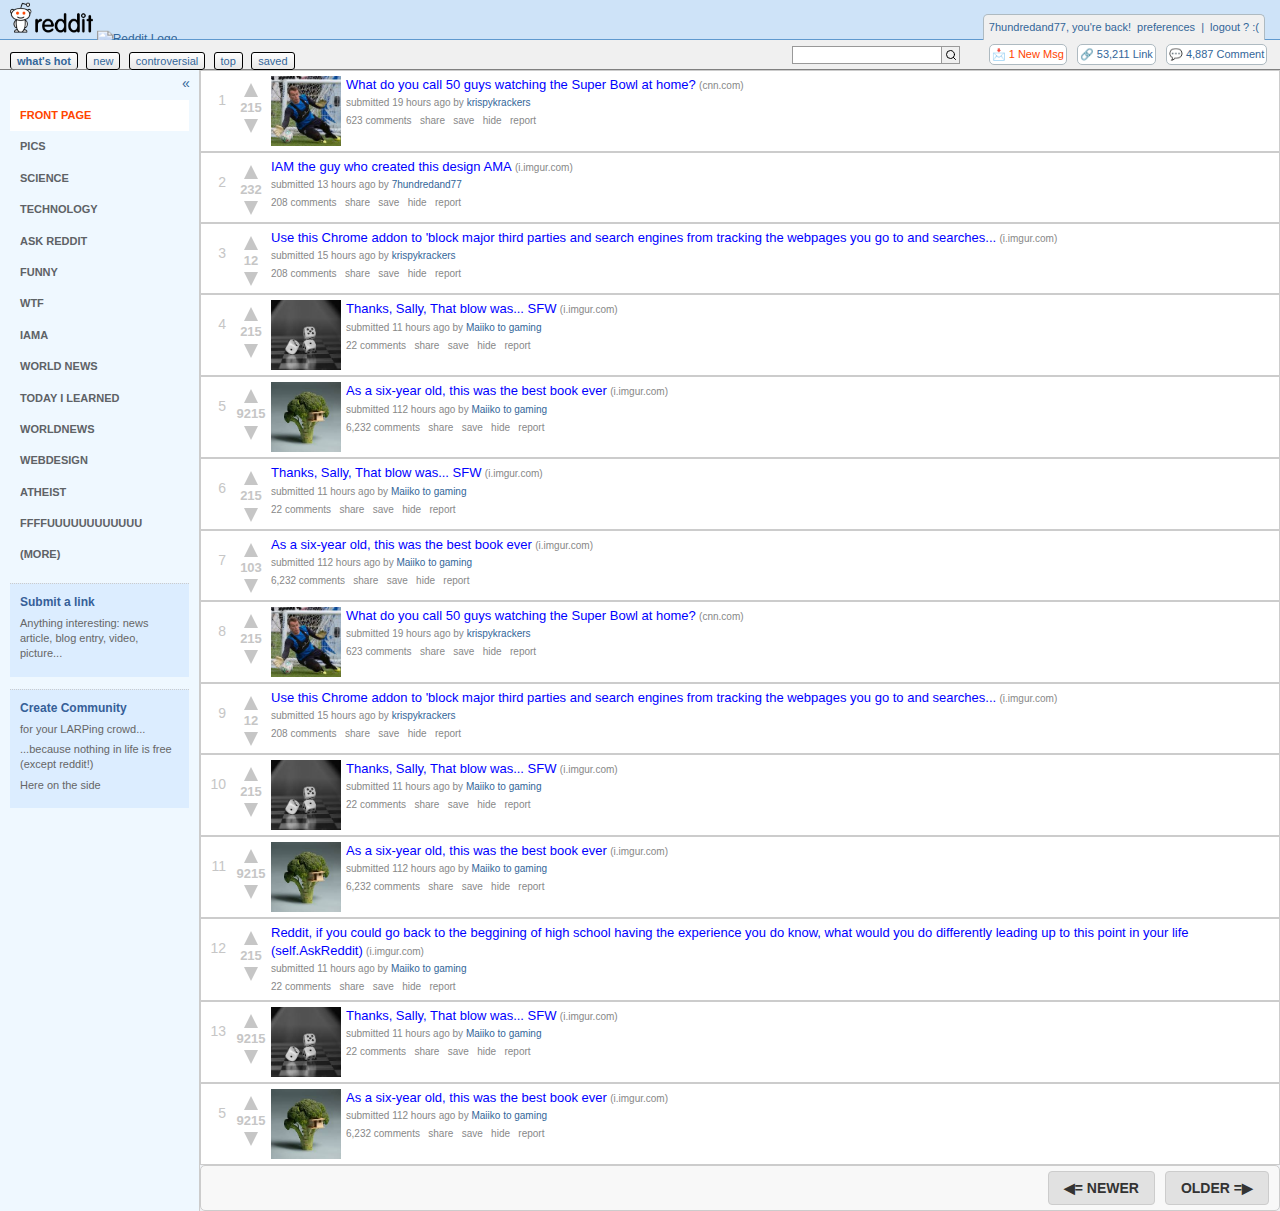
==== website_replication/index.html @ f896dc2d "Update index.html" ====
<!DOCTYPE html>
<html lang="en">

<head>
    <meta charset="UTF-8">
    <meta name="viewport" content="width=device-width, initial-scale=1.0">
    <meta http-equiv="X-UA-Compatible" content="ie=edge">
    <title>reddit: the front page of the internet</title>
    <link rel="stylesheet" href="styles.css">
</head>

<body>
    <!-- Header section with user information -->
    <header class="header">
        <div class="user-header">
            7hundredand77, you're back!
            <a href="#">preferences</a> |
            <a href="#">logout</a>? :(
        </div>
        <!-- Reddit logo -->
        <div class="logo">
            <a href="#"><img src="assets/Reddit-Logo-2005.png" alt="Reddit Logo"></a>
            <a href="#"><img src="assets/mini-reddits.jpg" alt="Reddit Logo"></a>
        </div>
    </header>

    <!-- Main navigation bar -->
    <nav class="main-nav">
        <div class="nav-links">
            <a href="#" class="selected">what's hot</a>
            <a href="#">new</a>
            <a href="#">controversial</a>
            <a href="#">top</a>
            <a href="#">saved</a>
        </div>
        <div class="search-box">
            <input type="text">
            <button type="submit"></button>
        </div>
        <div class="user-tools">
            <a href="#" class="mail">📩 1 New Msg</a>
            <a href="#" class="karma">🔗 53,211 Link</a>
            <a href="#" class="comment-karma">💬 4,887 Comment</a>
        </div>
    </nav>

    <!-- Main content container -->
    <div class="container">
        <!-- Hidden checkbox for sidebar toggle -->
        <input type="checkbox" id="sidebar-toggle" class="sidebar-toggle-checkbox">

        <!-- Sidebar with subreddit links -->
        <aside class="sidebar">
            <!-- Label for sidebar toggle checkbox -->
            <label for="sidebar-toggle" class="sidebar-toggle-label" title="Toggle Sidebar"></label>

            <!-- Sidebar navigation links -->
            <div class="sidebar-menu">
                <a href="#" class="active">FRONT PAGE</a>
                <a href="#">PICS</a>
                <a href="#">SCIENCE</a>
                <a href="#">TECHNOLOGY</a>
                <a href="#">ASK REDDIT</a>
                <a href="#">FUNNY</a>
                <a href="#">WTF</a>
                <a href="#">IAMA</a>
                <a href="#">WORLD NEWS</a>
                <a href="#">TODAY I LEARNED</a>
                <a href="#">WORLDNEWS</a>
                <a href="#">WEBDESIGN</a>
                <a href="#">ATHEIST</a>
                <a href="#">FFFFUUUUUUUUUUUU</a>
                <a href="#" class="more-button">(MORE)</a>
            </div>

            <!-- Sidebar additional sections -->
            <div class="sidebar-section">
                <h2>Submit a link</h2>
                <p>Anything interesting: news article, blog entry, video, picture...</p>
            </div>

            <div class="sidebar-section">
                <h2>Create Community</h2>
                <p>for your LARPing crowd...</p>
                <p>...because nothing in life is free (except reddit!)</p>
                <p>Here on the side</p>
            </div>
        </aside>

        <!-- Main content area with posts -->
        <main class="content">
            <!-- Post #1 -->
            <article class="post">
                <div class="rank">1</div>
                <div class="vote-arrows">
                    <label class="arrow up" title="upvote"></label>
                    <div class="score">215</div>
                    <label class="arrow down" title="downvote"></label>
                </div>
                <div class="thumbnail">
                    <img src="assets/post1.jpeg" alt="Post thumbnail">
                </div>
                <div class="post-content">
                    <a href="#post1-comments" class="post-title">What do you call 50 guys watching the Super Bowl at
                        home?</a>
                    <span class="domain">(cnn.com)</span>
                    <div class="post-meta">
                        submitted 19 hours ago by <a href="#">krispykrackers</a>
                    </div>
                    <div class="post-actions">
                        <a href="#post1-comments">623 comments</a>
                        <a href="#">share</a>
                        <a href="#">save</a>
                        <a href="#">hide</a>
                        <a href="#">report</a>
                    </div>
                </div>
            </article>

            <!-- Post #2 -->
            <article class="post">
                <div class="rank">2</div>
                <div class="vote-arrows">
                    <label class="arrow up" title="upvote"></label>
                    <div class="score">232</div>
                    <label class="arrow down" title="downvote"></label>
                </div>
                <div class="post-content">
                    <a href="#post2-comments" class="post-title">IAM the guy who created this design AMA</a>
                    <span class="domain">(i.imgur.com)</span>
                    <div class="post-meta">
                        submitted 13 hours ago by <a href="#">7hundredand77</a>
                    </div>
                    <div class="post-actions">
                        <a href="#post2-comments">208 comments</a>
                        <a href="#">share</a>
                        <a href="#">save</a>
                        <a href="#">hide</a>
                        <a href="#">report</a>
                    </div>
                </div>
            </article>

            <!-- Post #3 -->
            <article class="post">
                <div class="rank">3</div>
                <div class="vote-arrows">
                    <label class="arrow up" title="upvote"></label>
                    <div class="score">12</div>
                    <label class="arrow down" title="downvote"></label>
                </div>
                <div class="post-content">
                    <a href="#post3-comments" class="post-title">Use this Chrome addon to 'block major third parties and
                        search engines from tracking the webpages you go to and searches...</a>
                    <span class="domain">(i.imgur.com)</span>
                    <div class="post-meta">
                        submitted 15 hours ago by <a href="#">krispykrackers</a>
                    </div>
                    <div class="post-actions">
                        <a href="#post3-comments">208 comments</a>
                        <a href="#">share</a>
                        <a href="#">save</a>
                        <a href="#">hide</a>
                        <a href="#">report</a>
                    </div>
                </div>
            </article>
            <article class="post">
                <div class="rank">4</div>
                <div class="vote-arrows">
                    <label class="arrow up" title="upvote"></label>
                    <div class="score">215</div>
                    <label class="arrow down" title="downvote"></label>
                </div>
                <div class="thumbnail">
                    <img src="assets/post2.jpeg" alt="Post thumbnail">
                </div>
                <div class="post-content">
                    <a href="#post3-comments" class="post-title">Thanks, Sally, That blow was... SFW</a>
                    <span class="domain">(i.imgur.com)</span>
                    <div class="post-meta">
                        submitted 11 hours ago by <a href="#">Maiiko to gaming</a>
                    </div>
                    <div class="post-actions">
                        <a href="#post3-comments">22 comments</a>
                        <a href="#">share</a>
                        <a href="#">save</a>
                        <a href="#">hide</a>
                        <a href="#">report</a>
                    </div>
                </div>
            </article>
            <article class="post">
                <div class="rank">5</div>
                <div class="vote-arrows">
                    <label class="arrow up" title="upvote"></label>
                    <div class="score">9215</div>
                    <label class="arrow down" title="downvote"></label>
                </div>
                <div class="thumbnail">
                    <img src="assets/post3.jpeg" alt="Post thumbnail">
                </div>
                <div class="post-content">
                    <a href="#post3-comments" class="post-title">As a six-year old, this was the best book ever</a>
                    <span class="domain">(i.imgur.com)</span>
                    <div class="post-meta">
                        submitted 112 hours ago by <a href="#">Maiiko to gaming</a>
                    </div>
                    <div class="post-actions">
                        <a href="#post3-comments">6,232 comments</a>
                        <a href="#">share</a>
                        <a href="#">save</a>
                        <a href="#">hide</a>
                        <a href="#">report</a>
                    </div>
                </div>
            </article>
            <article class="post">
                <div class="rank">6</div>
                <div class="vote-arrows">
                    <label class="arrow up" title="upvote"></label>
                    <div class="score">215</div>
                    <label class="arrow down" title="downvote"></label>
                </div>
                <div class="post-content">
                    <a href="#post3-comments" class="post-title">Thanks, Sally, That blow was... SFW</a>
                    <span class="domain">(i.imgur.com)</span>
                    <div class="post-meta">
                        submitted 11 hours ago by <a href="#">Maiiko to gaming</a>
                    </div>
                    <div class="post-actions">
                        <a href="#post3-comments">22 comments</a>
                        <a href="#">share</a>
                        <a href="#">save</a>
                        <a href="#">hide</a>
                        <a href="#">report</a>
                    </div>
                </div>
            </article>
            <article class="post">
                <div class="rank">7</div>
                <div class="vote-arrows">
                    <label class="arrow up" title="upvote"></label>
                    <div class="score">103</div>
                    <label class="arrow down" title="downvote"></label>
                </div>
                <div class="post-content">
                    <a href="#post3-comments" class="post-title">As a six-year old, this was the best book ever</a>
                    <span class="domain">(i.imgur.com)</span>
                    <div class="post-meta">
                        submitted 112 hours ago by <a href="#">Maiiko to gaming</a>
                    </div>
                    <div class="post-actions">
                        <a href="#post3-comments">6,232 comments</a>
                        <a href="#">share</a>
                        <a href="#">save</a>
                        <a href="#">hide</a>
                        <a href="#">report</a>
                    </div>
                </div>
            </article>
            <article class="post">
                <div class="rank">8</div>
                <div class="vote-arrows">
                    <label class="arrow up" title="upvote"></label>
                    <div class="score">215</div>
                    <label class="arrow down" title="downvote"></label>
                </div>
                <div class="thumbnail">
                    <img src="assets/post1.jpeg" alt="Post thumbnail">
                </div>
                <div class="post-content">
                    <a href="#post1-comments" class="post-title">What do you call 50 guys watching the Super Bowl at
                        home?</a>
                    <span class="domain">(cnn.com)</span>
                    <div class="post-meta">
                        submitted 19 hours ago by <a href="#">krispykrackers</a>
                    </div>
                    <div class="post-actions">
                        <a href="#post1-comments">623 comments</a>
                        <a href="#">share</a>
                        <a href="#">save</a>
                        <a href="#">hide</a>
                        <a href="#">report</a>
                    </div>
                </div>
            </article>
            <article class="post">
                <div class="rank">9</div>
                <div class="vote-arrows">
                    <label class="arrow up" title="upvote"></label>
                    <div class="score">12</div>
                    <label class="arrow down" title="downvote"></label>
                </div>
                <div class="post-content">
                    <a href="#post3-comments" class="post-title">Use this Chrome addon to 'block major third parties and
                        search engines from tracking the webpages you go to and searches...</a>
                    <span class="domain">(i.imgur.com)</span>
                    <div class="post-meta">
                        submitted 15 hours ago by <a href="#">krispykrackers</a>
                    </div>
                    <div class="post-actions">
                        <a href="#post3-comments">208 comments</a>
                        <a href="#">share</a>
                        <a href="#">save</a>
                        <a href="#">hide</a>
                        <a href="#">report</a>
                    </div>
                </div>
            </article>
            <article class="post">
                <div class="rank">10</div>
                <div class="vote-arrows">
                    <label class="arrow up" title="upvote"></label>
                    <div class="score">215</div>
                    <label class="arrow down" title="downvote"></label>
                </div>
                <div class="thumbnail">
                    <img src="assets/post2.jpeg" alt="Post thumbnail">
                </div>
                <div class="post-content">
                    <a href="#post3-comments" class="post-title">Thanks, Sally, That blow was... SFW</a>
                    <span class="domain">(i.imgur.com)</span>
                    <div class="post-meta">
                        submitted 11 hours ago by <a href="#">Maiiko to gaming</a>
                    </div>
                    <div class="post-actions">
                        <a href="#post3-comments">22 comments</a>
                        <a href="#">share</a>
                        <a href="#">save</a>
                        <a href="#">hide</a>
                        <a href="#">report</a>
                    </div>
                </div>
            </article>
            <article class="post">
                <div class="rank">11</div>
                <div class="vote-arrows">
                    <label class="arrow up" title="upvote"></label>
                    <div class="score">9215</div>
                    <label class="arrow down" title="downvote"></label>
                </div>
                <div class="thumbnail">
                    <img src="assets/post3.jpeg" alt="Post thumbnail">
                </div>
                <div class="post-content">
                    <a href="#post3-comments" class="post-title">As a six-year old, this was the best book ever</a>
                    <span class="domain">(i.imgur.com)</span>
                    <div class="post-meta">
                        submitted 112 hours ago by <a href="#">Maiiko to gaming</a>
                    </div>
                    <div class="post-actions">
                        <a href="#post3-comments">6,232 comments</a>
                        <a href="#">share</a>
                        <a href="#">save</a>
                        <a href="#">hide</a>
                        <a href="#">report</a>
                    </div>
                </div>
            </article>
            <article class="post">
                <div class="rank">12</div>
                <div class="vote-arrows">
                    <label class="arrow up" title="upvote"></label>
                    <div class="score">215</div>
                    <label class="arrow down" title="downvote"></label>
                </div>
                <div class="post-content">
                    <a href="#post3-comments" class="post-title">Reddit, if you could go back to the beggining of high
                        school having the experience you do know, what would you do differently leading up to this point
                        in your life (self.AskReddit)</a>
                    <span class="domain">(i.imgur.com)</span>
                    <div class="post-meta">
                        submitted 11 hours ago by <a href="#">Maiiko to gaming</a>
                    </div>
                    <div class="post-actions">
                        <a href="#post3-comments">22 comments</a>
                        <a href="#">share</a>
                        <a href="#">save</a>
                        <a href="#">hide</a>
                        <a href="#">report</a>
                    </div>
                </div>
            </article>
            <article class="post">
                <div class="rank">13</div>
                <div class="vote-arrows">
                    <label class="arrow up" title="upvote"></label>
                    <div class="score">9215</div>
                    <label class="arrow down" title="downvote"></label>
                </div>
                <div class="thumbnail">
                    <img src="assets/post2.jpeg" alt="Post thumbnail">
                </div>
                <div class="post-content">
                    <a href="#post3-comments" class="post-title">Thanks, Sally, That blow was... SFW</a>
                    <span class="domain">(i.imgur.com)</span>
                    <div class="post-meta">
                        submitted 11 hours ago by <a href="#">Maiiko to gaming</a>
                    </div>
                    <div class="post-actions">
                        <a href="#post3-comments">22 comments</a>
                        <a href="#">share</a>
                        <a href="#">save</a>
                        <a href="#">hide</a>
                        <a href="#">report</a>
                    </div>
                </div>
            </article>
            <article class="post">
                <div class="rank">5</div>
                <div class="vote-arrows">
                    <label class="arrow up" title="upvote"></label>
                    <div class="score">9215</div>
                    <label class="arrow down" title="downvote"></label>
                </div>
                <div class="thumbnail">
                    <img src="assets/post3.jpeg" alt="Post thumbnail">
                </div>
                <div class="post-content">
                    <a href="#post3-comments" class="post-title">As a six-year old, this was the best book ever</a>
                    <span class="domain">(i.imgur.com)</span>
                    <div class="post-meta">
                        submitted 112 hours ago by <a href="#">Maiiko to gaming</a>
                    </div>
                    <div class="post-actions">
                        <a href="#post3-comments">6,232 comments</a>
                        <a href="#">share</a>
                        <a href="#">save</a>
                        <a href="#">hide</a>
                        <a href="#">report</a>
                    </div>
                </div>
            </article>
            <div class="pagination">
                <button class="newer">◀= NEWER</button>
                <button class="older">OLDER =▶</button>
            </div>
            <!-- More posts would follow the same structure -->
        </main>

        <!-- Comments sections using :target pseudo-class -->
        <!-- Post 1 Comments -->
        <section id="post1-comments" class="comments-section">
            <a href="#" class="close-comments">&times;</a>
            <div class="comments-header">
                <h1>What do you call 50 guys watching the Super Bowl at home?</h1>
                <span class="domain">(cnn.com)</span>
                <div class="vote-info">
                    <span class="upvotes">450 up votes</span>
                    <span class="downvotes">235 down votes</span>
                </div>
            </div>

            <!-- Comment #1 -->
            <div class="comment">
                <div class="comment-meta">
                    <a href="#" class="username">SportsGuy42</a>
                    <span class="points">87 points 18 hours ago</span>
                </div>
                <div class="comment-content">
                    <p>A fantasy football league!</p>
                </div>
                <div class="comment-actions">
                    <a href="#">permalink</a>
                    <a href="#">parent</a>
                    <a href="#">reply</a>
                </div>
            </div>
        </section>

        <!-- Post 2 Comments -->
        <section id="post2-comments" class="comments-section">
            <a href="#" class="close-comments">&times;</a>
            <div class="comments-header">
                <h1>IAM the guy who created this design AMA</h1>
                <span class="domain">(i.imgur.com)</span>
                <p>http://imgs.imagestack.us/img3/9807/goodlookingnew3.jpg</p>
                <div class="vote-info">
                    <span class="upvotes">380 up votes</span>
                    <span class="downvotes">158 down votes</span>
                </div>
            </div>

            <!-- Comment #1 -->
            <div class="comment">
                <div class="comment-meta">
                    <a href="#" class="username">UserNumber42</a>
                    <span class="points">47 points 21 hours ago</span>
                    <a href="#" class="expand-collapse">[−]</a>
                </div>
                <div class="comment-content">
                    <p>Wow, the first reddit redesign I've seen that doesn't suck, and I've been on this site for 4
                        years now (different accounts). Very functional. With wide screen monitors this could be very
                        cool.</p>
                </div>
                <div class="comment-actions">
                    <a href="#">permalink</a>
                    <a href="#">parent</a>
                    <a href="#">report</a>
                    <a href="#">reply</a>
                </div>

                <!-- Nested reply from 7hundredand77 -->
                <div class="comment nested-comment">
                    <div class="comment-meta">
                        <a href="#" class="username">7hundredand77</a>
                        <span class="points">14 points 20 hours ago</span>
                        <a href="#" class="expand-collapse">[−]</a>
                    </div>
                    <div class="comment-content">
                        <p>Hi, yeah, since I know many people use widescreen monitors these days, this could make use of
                            space a lot more effectively. A sweet spot with columns needs to be found where there is
                            enough space to view everything perfectly. Since I just quickly put this one together, I
                            didn't really spend much time finding that right balance.</p>
                    </div>
                    <div class="comment-actions">
                        <a href="#">permalink</a>
                        <a href="#">parent</a>
                        <a href="#">edit</a>
                        <a href="#">delete</a>
                        <a href="#">reply</a>
                    </div>
                </div>
            </div>

            <!-- Comment #2 -->
            <div class="comment">
                <div class="comment-meta">
                    <a href="#" class="username">slashfrozen</a>
                    <span class="points">7 points 21 hours ago</span>
                    <a href="#" class="expand-collapse">[−]</a>
                </div>
                <div class="comment-content">
                    <p>This looks like a very client. Brilliant!</p>
                </div>
                <div class="comment-actions">
                    <a href="#">permalink</a>
                    <a href="#">parent</a>
                    <a href="#">report</a>
                    <a href="#">reply</a>
                </div>

                <!-- Nested reply -->
                <div class="comment nested-comment">
                    <div class="comment-meta">
                        <a href="#" class="username">7hundredand77</a>
                        <span class="points">3 points 20 hours ago</span>
                        <a href="#" class="expand-collapse">[−]</a>
                    </div>
                    <div class="comment-content">
                        <p>I always wished that when you click on comments, it would open up in a new column so you
                            could view things in brackets much like forwards from the uncle you otherwise don't
                            communicate with. blah blah blah = FWD: FWD: FWD: You gotta read this!</p>
                    </div>
                    <div class="comment-actions">
                        <a href="#">permalink</a>
                        <a href="#">parent</a>
                        <a href="#">report</a>
                        <a href="#">reply</a>
                    </div>
                </div>
            </div>

            <!-- Comment #3 -->
            <div class="comment">
                <div class="comment-meta">
                    <a href="#" class="username">theHappyHipo</a>
                    <span class="points">4 points 21 hours ago</span>
                    <a href="#" class="expand-collapse">[−]</a>
                </div>
                <div class="comment-content">
                    <p>It's funny that your sending email, because it looks ever-so-vaguely like Outlook/Hotmail, except
                        that instead of Microsoft|Hotmail, it's Snoo/Reddit|TopicalComments.</p>
                </div>
                <div class="comment-actions">
                    <a href="#">permalink</a>
                    <a href="#">parent</a>
                    <a href="#">report</a>
                    <a href="#">reply</a>
                </div>

                <!-- Nested reply -->
                <div class="comment nested-comment">
                    <div class="comment-meta">
                        <a href="#" class="username">7hundredand77</a>
                        <span class="points">2 points 19 hours ago</span>
                        <a href="#" class="expand-collapse">[−]</a>
                    </div>
                    <div class="comment-content">
                        <p>Nevertheless, it's an interesting concept for a redesign - a bit cheesy, but still
                            maintaining the minimalistic design.</p>
                    </div>
                    <div class="comment-actions">
                        <a href="#">permalink</a>
                        <a href="#">parent</a>
                        <a href="#">report</a>
                        <a href="#">reply</a>
                    </div>
                </div>
            </div>

            <!-- Comment #4 -->
            <div class="comment">
                <div class="comment-meta">
                    <a href="#" class="username">whine_o_matic</a>
                    <span class="points">1 point 19 hours ago</span>
                    <a href="#" class="expand-collapse">[−]</a>
                </div>
                <div class="comment-content">
                    <p>Except that I personally spend hours on my computer on my 24" monitors, almost never for
                        something like passive entertainment such as Reddit. I personally feel a lot of these
                        "wide-screen optimized" designs miss the point that they won't leave the side activity on said
                        widescreen... (but it is a very nice design!)</p>
                </div>
                <div class="comment-actions">
                    <a href="#">permalink</a>
                    <a href="#">parent</a>
                    <a href="#">report</a>
                    <a href="#">reply</a>
                </div>
            </div>

            <!-- Comment #5 -->
            <div class="comment">
                <div class="comment-meta">
                    <a href="#" class="username">freshone</a>
                    <span class="points">2 points 9 hours ago</span>
                    <a href="#" class="expand-collapse">[−]</a>
                </div>
                <div class="comment-content">
                    <p>You could have it that the column width can be changed (by just dragging around).</p>
                </div>
                <div class="comment-actions">
                    <a href="#">permalink</a>
                    <a href="#">parent</a>
                    <a href="#">report</a>
                    <a href="#">reply</a>
                </div>
            </div>

            <!-- Comment #6 -->
            <div class="comment">
                <div class="comment-meta">
                    <a href="#" class="username">goatballs</a>
                    <span class="points">2 points 9 hours ago</span>
                    <a href="#" class="expand-collapse">[−]</a>
                </div>
                <div class="comment-content">
                    <p>I agree. Additionally, it wouldn't be difficult to provide a button to toggle from the current
                        mode to the OP's design.</p>
                    <p>That would be a simple Javascript to change out the page CSS. The dev team could take it one step
                        farther and cache the user's UI choice.</p>
                </div>
                <div class="comment-actions">
                    <a href="#">permalink</a>
                    <a href="#">parent</a>
                    <a href="#">report</a>
                    <a href="#">reply</a>
                </div>
            </div>

            <!-- Comment #7 -->
            <div class="comment">
                <div class="comment-meta">
                    <a href="#" class="username">7hundredand77</a>
                    <span class="points">7 points 19 hours ago</span>
                    <a href="#" class="expand-collapse">[−]</a>
                </div>
                <div class="comment-content">
                    <p>I am going update the design tonight. There have been a lot of responses and feedback on what
                        needs to be done:</p>
                    <ul>
                        <li>Change font for new messages</li>
                        <li>A more reddit styled colour theme rather than the white gray</li>
                        <li>Update column widths</li>
                        <li>Allow dynamic sized story listings</li>
                    </ul>
                </div>
                <div class="comment-actions">
                    <a href="#">permalink</a>
                    <a href="#">parent</a>
                    <a href="#">report</a>
                    <a href="#">reply</a>
                </div>
            </div>
        </section>

        <!-- Post 3 Comments -->
        <section id="post3-comments" class="comments-section">
            <a href="#" class="close-comments">&times;</a>
            <div class="comments-header">
                <h1>Use this Chrome addon to 'block major third parties and search engines from tracking the webpages
                    you go to and searches...</h1>
                <span class="domain">(i.imgur.com)</span>
                <div class="vote-info">
                    <span class="upvotes">120 up votes</span>
                    <span class="downvotes">108 down votes</span>
                </div>
            </div>

            <!-- Comment #1 -->
            <div class="comment">
                <div class="comment-meta">
                    <a href="#" class="username">PrivacyGuy</a>
                    <span class="points">32 points 14 hours ago</span>
                </div>
                <div class="comment-content">
                    <p>This is a great addon. I've been using it for months and it works really well without slowing
                        down browsing.</p>
                </div>
                <div class="comment-actions">
                    <a href="#">permalink</a>
                    <a href="#">parent</a>
                    <a href="#">reply</a>
                </div>
            </div>
        </section>
    </div>
</body>

</html>
---- website_replication/styles.css ----
/* Base styles and CSS Reset */
* {
    margin: 0;
    padding: 0;
    box-sizing: border-box;
}

body {
    font-family: verdana, arial, helvetica, sans-serif;
    font-size: 12px;
    background-color: #EEF0F3;
    color: #222;
    line-height: 1.4;
}

a {
    color: #369;
    text-decoration: none;
}

a:hover {
    text-decoration: underline;
}

ul {
    list-style: none;
}

.header {
    background-color: #CEE3F8;
    border-bottom: 1px solid #5F99CF;
    padding: 5px 10px;
    height: 40px;
    position: relative;
    display: flex;
    align-items: center;
}

.logo {
    position: absolute;
    top: 50%;
    left: 10px;
    transform: translateY(-50%);
}

.logo img {
    max-height: 50px;
    width: auto;
}


.user-header {
    float: right;
    color: #336699;
    font-size: 11px;
    position: absolute;
    right: 15px;
    bottom: -1px;
    border: 1px solid #aebac1;
    border-bottom: none;
    border-radius: 5px 5px 0 0;
    padding: 5px;
    background-color: #F0F0F0;


}

.user-header a {
    color: #336699;
    text-decoration: none;
    margin: 0 3px;
}

.user-header a:hover {
    text-decoration: underline;
}

/* Main navigation */
.main-nav {
    background-color: #F0F0F0;
    border-bottom: 1px solid #808080;
    padding: 2px 10px;
    height: 30px;
    display: flex;
    justify-content: space-between;
    align-items: center;
    position: relative;
}

.nav-links {
    position: absolute;
    bottom: -1px;


}

.nav-links a {
    color: #369;
    text-decoration: none;
    padding: 2px 6px;
    background: linear-gradient(to bottom, #FEFEFE, #E6E6E6);
    border: 1px solid #000000;
    border-radius: 3px;
    margin-right: 5px;
    font-size: 11px;
}


.nav-links a.selected {
    font-weight: bold;
    border-bottom: none;
}

.search-box {
    display: flex;
    align-items: center;
    position: absolute;
    right: 25%;

}

.search-box input {
    width: 150px;
    height: 18px;
    border: 1px solid #999;
    padding: 0 5px;
    font-size: 11px;
}

.search-box button {
    width: 18px;
    height: 18px;
    background: url('data:image/svg+xml;utf8,<svg xmlns="http://www.w3.org/2000/svg" viewBox="0 0 24 24" fill="none" stroke="currentColor" stroke-width="2" stroke-linecap="round" stroke-linejoin="round"><circle cx="11" cy="11" r="8"/><line x1="21" y1="21" x2="16.65" y2="16.65"/></svg>') center/12px no-repeat;
    border: 1px solid #999;
    border-left: none;
    cursor: pointer;
}

.user-tools {
    display: flex;
    gap: 10px;
    position: absolute;
    right: 1%;
}

.user-tools a {
    color: #369;
    font-size: 11px;
    text-decoration: none;
    border: 1px solid #aebac1;
    border-radius: 5px 5px 5px 5px;
    padding: 2px;
    background-color: white;

}

.user-tools a.mail {
    color: #FF4500;
}

/* Container and layout */
.container {
    display: flex;
    position: relative;
    min-height: calc(100vh - 40px);
}

/* Sidebar toggle (CSS-only using checkbox hack) */
   .sidebar-toggle-checkbox {
    display: none; /* Hide the checkbox */
}

.sidebar-toggle-label {
    position: absolute;
    top: 5px;
    right: 5px;
    width: 16px;
    height: 16px;
    background: none;
    border: none;
    font-size: 14px;
    cursor: pointer;
    color: #369;
    z-index: 5;
    text-align: center;
    line-height: 16px;
}

/* Change the label content when checkbox is checked */
.sidebar .sidebar-toggle-label::after {
    content: "«";
}

.sidebar-toggle-checkbox:checked ~ .sidebar > .sidebar-toggle-label::after {
    content: "»";
}

/* Sidebar styles */
.sidebar {
    width: 200px;
    background-color: #eff8ff;
    border-right: 1px solid #CCCCCC;
    padding: 10px;
    position: relative;
    transition: all 0.3s ease;
    overflow: hidden;
    flex-shrink: 0;
}

/* Collapsed sidebar state using the checkbox hack */
.sidebar-toggle-checkbox:checked ~ .sidebar {
    width: 30px;
    padding: 10px 2px;
}

.sidebar-toggle-checkbox:checked ~ .sidebar .sidebar-menu,
.sidebar-toggle-checkbox:checked ~ .sidebar .sidebar-section {
    opacity: 0;
    visibility: hidden;
}

.sidebar-toggle-checkbox:checked ~ .content {
    margin-left: 30px;
}

.sidebar-menu {
    margin-top: 20px;
}

.more-button{
    color: blue;
}

.sidebar-menu a {
    display: block;
    width: 100%; 
    color: #5e6266;
    text-decoration: none;
    padding: 8px 10px; 
    margin: 0; 
    font-size: 11px;
    font-weight: bold;
    box-sizing: border-box; /* Ensures padding doesn't break layout */
}

.sidebar-menu a:hover {
    background-color: white;
    color: #FF4500;
    border-top: 1px solid black;
    border-bottom: 1px solid black;
}


.sidebar-menu a.active {
    background-color: white;
    color: #FF4500;

}


.sidebar-section {
    padding: 10px;
    margin-top: 12px;
    border-top: 1px dotted #CCC;
    background-color: #dcedff;
}



.sidebar-section h2 {
    color: #365f98;
    font-size: 12px;
    margin-bottom: 5px;
}

.sidebar-section p {
    color: #666;
    font-size: 11px;
    margin-bottom: 5px;
}

/* Content area */
.content {
    flex: 1;
    transition: margin-left 0.3s ease;
}

/* Post styles */
.post {
    background-color: white;
    border: 1px solid #CCCCCC;
    padding: 5px;
    display: flex;
    align-items: flex-start;
    position: relative;
}

.pagination {
    display: flex;
    justify-content: center; /* Centers the buttons */
    align-items: center;
    gap: 10px; /* Adds spacing between buttons */
    background-color: #f8f8f8;
    border: 1px solid #ccc;
    padding: 5px 10px;
    border-radius: 5px;
}

.pagination {
    display: flex;
    justify-content: flex-end; /* Aligns buttons to the right */
    align-items: center;
    gap: 10px; /* Space between buttons */
    background-color: #f8f8f8;
    border: 1px solid #ccc;
    padding: 5px 10px;
    border-radius: 5px;
}

.pagination button {
    background-color: #e1e1e1;
    border: 1px solid #ccc;
    padding: 8px 15px;
    border-radius: 4px;
    cursor: pointer;
    font-weight: bold;
    color: #333;
    display: flex;
    align-items: center;
    gap: 5px;
    font-size: 14px;
}


.pagination button:hover {
    background-color: #d9d9d9;
}

.pagination button:disabled {
    opacity: 0.5;
    cursor: not-allowed;
}



.rank {
    width: 20px;
    text-align: right;
    color: #C6C6C6;
    font-size: 14px;
    margin-right: 5px;
    padding-top: 15px;
}

.vote-arrows {
    width: 40px;
    text-align: center;
    padding-top: 5px;
}

.arrow {
    display: block;
    height: 14px;
    width: 15px;
    margin: 2px auto;
    cursor: pointer;
    position: relative;
}

.arrow.up::after {
    content: '';
    position: absolute;
    top: 0;
    left: 0;
    width: 0;
    height: 0;
    border-left: 7px solid transparent;
    border-right: 7px solid transparent;
    border-bottom: 14px solid #C6C6C6;
}

.arrow.down::after {
    content: '';
    position: absolute;
    top: 0;
    left: 0;
    width: 0;
    height: 0;
    border-left: 7px solid transparent;
    border-right: 7px solid transparent;
    border-top: 14px solid #C6C6C6;
}

.arrow.up:hover::after {
    border-bottom-color: #FF8B60;
}

.arrow.down:hover::after {
    border-top-color: #9494FF;
}

.score {
    color: #C6C6C6;
    font-weight: bold;
    font-size: 13px;
}

.thumbnail {
    width: 70px;
    height: 70px;
    margin-right: 5px;
    overflow: hidden;
}

.thumbnail img {
    width: 100%;
    height: 100%;
    object-fit: cover;
}

.post-content {
    flex: 1;
}

.post-title {
    color: #0000FF;
    text-decoration: none;
    font-size: 13px;
    font-weight: normal;
}

.domain {
    color: #888;
    font-size: 10px;
}

.post-meta {
    color: #888;
    font-size: 10px;
    margin-top: 2px;
}

.post-meta a {
    color: #369;
}

.post-actions {
    margin-top: 2px;
}

.post-actions a {
    color: #888;
    font-size: 10px;
    margin-right: 5px;
}

/* Comments section (CSS-only using :target pseudo-class) */
.comments-section {
    display: none;
    position: fixed;
    right: 0;
    top: 40px;
    width: 40%;
    height: calc(100vh - 40px);
    background: white;
    border-left: 1px solid #CCCCCC;
    padding: 10px;
    overflow-y: auto;
    z-index: 10;
}

/* Show comments section when targeted */
.comments-section:target {
    display: block;
}

.close-comments {
    position: absolute;
    top: 5px;
    right: 10px;
    font-size: 20px;
    color: #888;
    text-decoration: none;
}

.comments-header {
    padding-bottom: 10px;
    border-bottom: 1px solid #CCCCCC;
    margin-bottom: 10px;
    padding-right: 20px;
    /* Make room for close button */
}

.comments-header h1 {
    font-size: 16px;
    color: #369;
    margin-bottom: 5px;
}

.vote-info {
    margin-top: 5px;
    font-size: 11px;
}

.upvotes {
    color: #FF8B60;
    margin-right: 10px;
}

.downvotes {
    color: #9494FF;
}

.comment {
    margin-bottom: 10px;
    padding-bottom: 5px;
    border-bottom: 1px dotted #CCCCCC;
}

.comment-meta {
    margin-bottom: 3px;
}

.username {
    font-weight: bold;
    color: #369;
}

.points {
    color: #888;
    font-size: 10px;
}

.comment-content {
    margin-bottom: 3px;
}

.comment-actions a {
    color: #888;
    font-size: 10px;
    margin-right: 5px;
}

/* Media Queries*/
@media (max-width: 1024px) {
    .comments-section {
        width: 50%;
    }
}

@media (max-width: 768px) {
    .container {
        flex-direction: column;
    }

    .sidebar {
        width: 100%;
        border-right: none;
        border-bottom: 1px solid #CCCCCC;
    }

    .sidebar-toggle-checkbox:checked~.sidebar {
        width: 100%;
        height: 30px;
    }

    .content {
        margin-left: 0;
    }

    .comments-section {
        width: 100%;
        position: static;
        height: auto;
    }
}
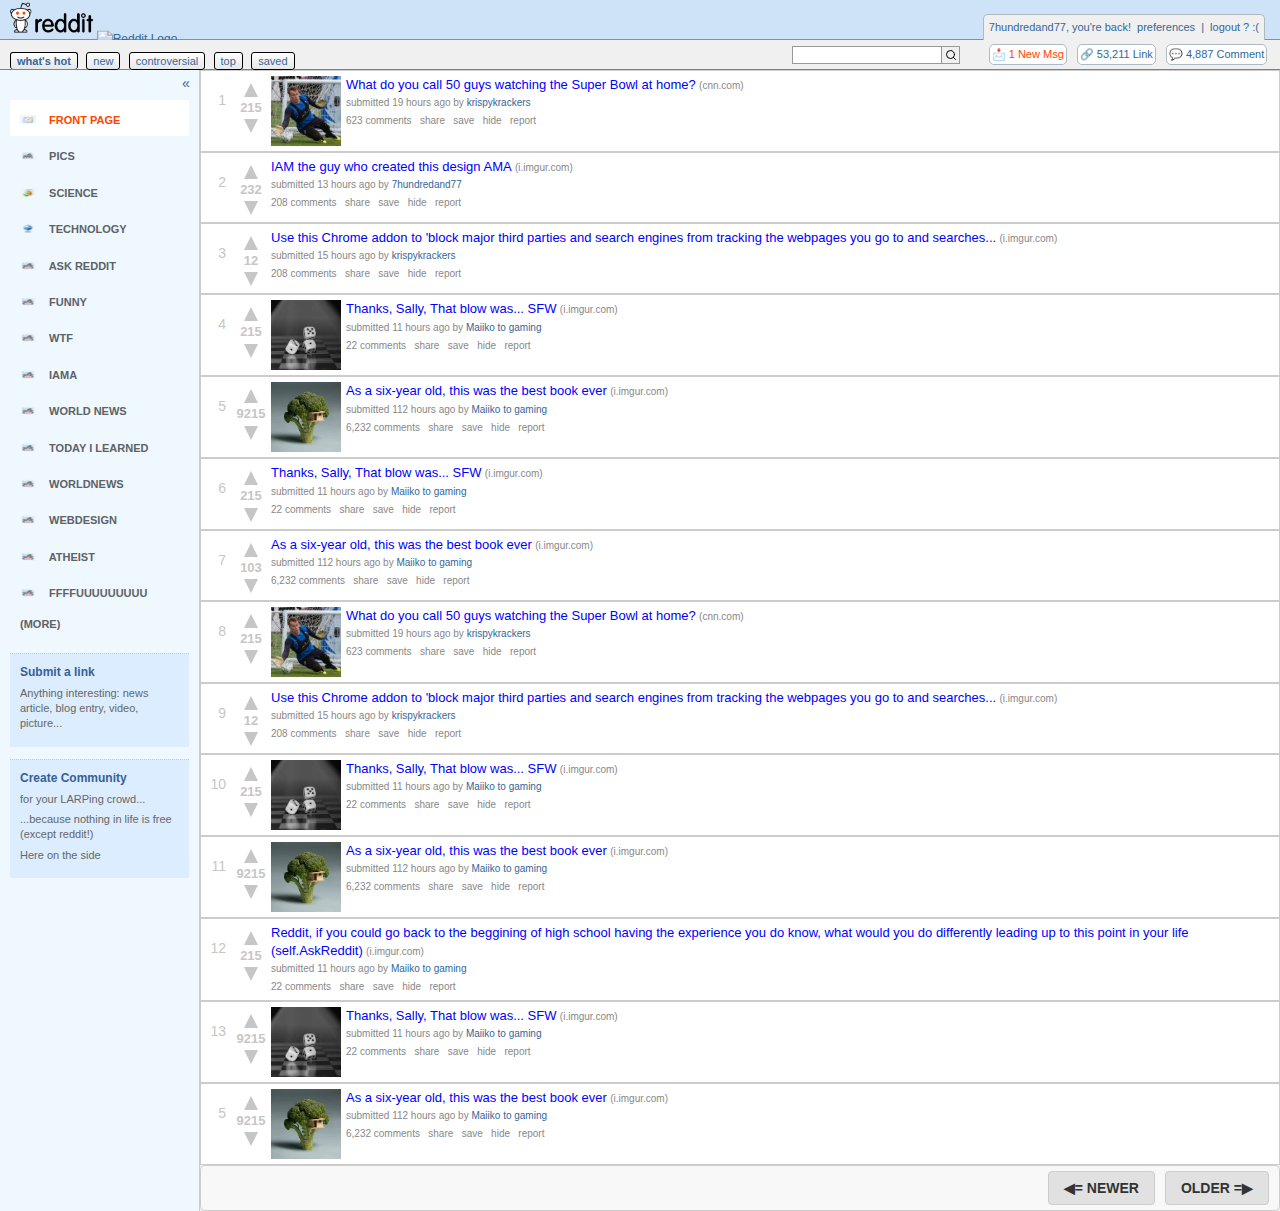
==== commit 43db0a29: "Revised sidebar" ====
--- a/website_replication/index.html
+++ b/website_replication/index.html
@@ -56,22 +56,23 @@
 
             <!-- Sidebar navigation links -->
             <div class="sidebar-menu">
-                <a href="#" class="active">FRONT PAGE</a>
-                <a href="#">PICS</a>
-                <a href="#">SCIENCE</a>
-                <a href="#">TECHNOLOGY</a>
-                <a href="#">ASK REDDIT</a>
-                <a href="#">FUNNY</a>
-                <a href="#">WTF</a>
-                <a href="#">IAMA</a>
-                <a href="#">WORLD NEWS</a>
-                <a href="#">TODAY I LEARNED</a>
-                <a href="#">WORLDNEWS</a>
-                <a href="#">WEBDESIGN</a>
-                <a href="#">ATHEIST</a>
-                <a href="#">FFFFUUUUUUUUUUUU</a>
+                <a href="#" class="active"><img src="assets/image1.png" alt="Icon" class="sidebar-icon"> FRONT PAGE</a>
+                <a href="#"><img src="assets/image2.png" alt="Icon" class="sidebar-icon"> PICS</a>
+                <a href="#"><img src="assets/image3.png" alt="Icon" class="sidebar-icon"> SCIENCE</a>
+                <a href="#"><img src="assets/image4.png" alt="Icon" class="sidebar-icon"> TECHNOLOGY</a>
+                <a href="#"><img src="assets/image.png" alt="Icon" class="sidebar-icon"> ASK REDDIT</a>
+                <a href="#"><img src="assets/image.png" alt="Icon" class="sidebar-icon"> FUNNY</a>
+                <a href="#"><img src="assets/image.png" alt="Icon" class="sidebar-icon"> WTF</a>
+                <a href="#"><img src="assets/image.png" alt="Icon" class="sidebar-icon"> IAMA</a>
+                <a href="#"><img src="assets/image.png" alt="Icon" class="sidebar-icon"> WORLD NEWS</a>
+                <a href="#"><img src="assets/image.png" alt="Icon" class="sidebar-icon"> TODAY I LEARNED</a>
+                <a href="#"><img src="assets/image.png" alt="Icon" class="sidebar-icon"> WORLDNEWS</a>
+                <a href="#"><img src="assets/image.png" alt="Icon" class="sidebar-icon"> WEBDESIGN</a>
+                <a href="#"><img src="assets/image.png" alt="Icon" class="sidebar-icon"> ATHEIST</a>
+                <a href="#"><img src="assets/image.png" alt="Icon" class="sidebar-icon"> FFFFUUUUUUUUU</a>
                 <a href="#" class="more-button">(MORE)</a>
             </div>
+            
 
             <!-- Sidebar additional sections -->
             <div class="sidebar-section">
--- a/website_replication/styles.css
+++ b/website_replication/styles.css
@@ -47,7 +47,6 @@
     max-height: 50px;
     width: auto;
 }
-
 
 .user-header {
     float: right;
@@ -166,8 +165,9 @@
 }
 
 /* Sidebar toggle (CSS-only using checkbox hack) */
-   .sidebar-toggle-checkbox {
-    display: none; /* Hide the checkbox */
+.sidebar-toggle-checkbox {
+    display: none;
+    /* Hide the checkbox */
 }
 
 .sidebar-toggle-label {
@@ -191,7 +191,7 @@
     content: "«";
 }
 
-.sidebar-toggle-checkbox:checked ~ .sidebar > .sidebar-toggle-label::after {
+.sidebar-toggle-checkbox:checked~.sidebar>.sidebar-toggle-label::after {
     content: "»";
 }
 
@@ -208,18 +208,18 @@
 }
 
 /* Collapsed sidebar state using the checkbox hack */
-.sidebar-toggle-checkbox:checked ~ .sidebar {
+.sidebar-toggle-checkbox:checked~.sidebar {
     width: 30px;
     padding: 10px 2px;
 }
 
-.sidebar-toggle-checkbox:checked ~ .sidebar .sidebar-menu,
-.sidebar-toggle-checkbox:checked ~ .sidebar .sidebar-section {
+.sidebar-toggle-checkbox:checked~.sidebar .sidebar-menu,
+.sidebar-toggle-checkbox:checked~.sidebar .sidebar-section {
     opacity: 0;
     visibility: hidden;
 }
 
-.sidebar-toggle-checkbox:checked ~ .content {
+.sidebar-toggle-checkbox:checked~.content {
     margin-left: 30px;
 }
 
@@ -227,20 +227,28 @@
     margin-top: 20px;
 }
 
-.more-button{
+.more-button {
     color: blue;
 }
 
 .sidebar-menu a {
     display: block;
-    width: 100%; 
+    width: 100%;
     color: #5e6266;
     text-decoration: none;
-    padding: 8px 10px; 
-    margin: 0; 
+    padding: 8px 10px;
+    margin: 0;
     font-size: 11px;
     font-weight: bold;
-    box-sizing: border-box; /* Ensures padding doesn't break layout */
+    box-sizing: border-box;
+    /* Ensures padding doesn't break layout */
+}
+
+.sidebar-icon {
+    width: 16px; /* Adjust icon size */
+    height: 16px;
+    margin-right: 10px;
+    padding-top: 7px;
 }
 
 .sidebar-menu a:hover {
@@ -297,9 +305,11 @@
 
 .pagination {
     display: flex;
-    justify-content: center; /* Centers the buttons */
+    justify-content: center;
+    /* Centers the buttons */
     align-items: center;
-    gap: 10px; /* Adds spacing between buttons */
+    gap: 10px;
+    /* Adds spacing between buttons */
     background-color: #f8f8f8;
     border: 1px solid #ccc;
     padding: 5px 10px;
@@ -308,9 +318,11 @@
 
 .pagination {
     display: flex;
-    justify-content: flex-end; /* Aligns buttons to the right */
+    justify-content: flex-end;
+    /* Aligns buttons to the right */
     align-items: center;
-    gap: 10px; /* Space between buttons */
+    gap: 10px;
+    /* Space between buttons */
     background-color: #f8f8f8;
     border: 1px solid #ccc;
     padding: 5px 10px;
@@ -574,3 +586,144 @@
         height: auto;
     }
 }
+
+.comments-section {
+    display: none;
+    position: fixed;
+    right: 0;
+    top: 40px;
+    width: 40%;
+    height: calc(100vh - 40px);
+    background: white;
+    border-left: 1px solid #CCCCCC;
+    padding: 10px;
+    overflow-y: auto;
+    z-index: 10;
+}
+
+/* Show comments section when targeted */
+.comments-section:target {
+    display: block;
+}
+
+.close-comments {
+    position: absolute;
+    top: 5px;
+    right: 10px;
+    font-size: 20px;
+    color: #888;
+    text-decoration: none;
+}
+
+.comments-header {
+    padding-bottom: 10px;
+    border-bottom: 1px solid #CCCCCC;
+    margin-bottom: 10px;
+    padding-right: 20px;
+    /* Make room for close button */
+}
+
+.comments-header h1 {
+    font-size: 16px;
+    color: #369;
+    margin-bottom: 5px;
+}
+
+.vote-info {
+    margin-top: 5px;
+    font-size: 11px;
+}
+
+.upvotes {
+    color: #FF8B60;
+    margin-right: 10px;
+}
+
+.downvotes {
+    color: #9494FF;
+}
+
+.comment {
+    margin-bottom: 10px;
+    padding-bottom: 5px;
+    border-bottom: 1px dotted #CCCCCC;
+}
+
+.comment-meta {
+    margin-bottom: 3px;
+    position: relative;
+}
+
+.username {
+    font-weight: bold;
+    color: #369;
+}
+
+.points {
+    color: #888;
+    font-size: 10px;
+}
+
+.expand-collapse {
+    position: absolute;
+    right: 5px;
+    top: 0;
+    color: #888;
+    text-decoration: none;
+}
+
+.comment-content {
+    margin-bottom: 3px;
+}
+
+.comment-content p {
+    margin-bottom: 5px;
+}
+
+.comment-content ul {
+    list-style-type: disc;
+    margin-left: 20px;
+    margin-bottom: 5px;
+}
+
+.comment-content li {
+    margin-bottom: 2px;
+}
+
+.comment-actions {
+    margin-bottom: 5px;
+}
+
+.comment-actions a {
+    color: #888;
+    font-size: 10px;
+    margin-right: 5px;
+}
+
+/* Nested comments */
+.nested-comment {
+    margin-left: 20px;
+    border-left: 2px solid #CCCCCC;
+    padding-left: 8px;
+    margin-top: 5px;
+    margin-bottom: 0;
+}
+
+/* Media Queries*/
+@media (max-width: 1024px) {
+    .comments-section {
+        width: 50%;
+    }
+}
+
+@media (max-width: 768px) {
+    .comments-section {
+        width: 100%;
+        position: static;
+        height: auto;
+    }
+
+    .nested-comment {
+        margin-left: 10px;
+    }
+}
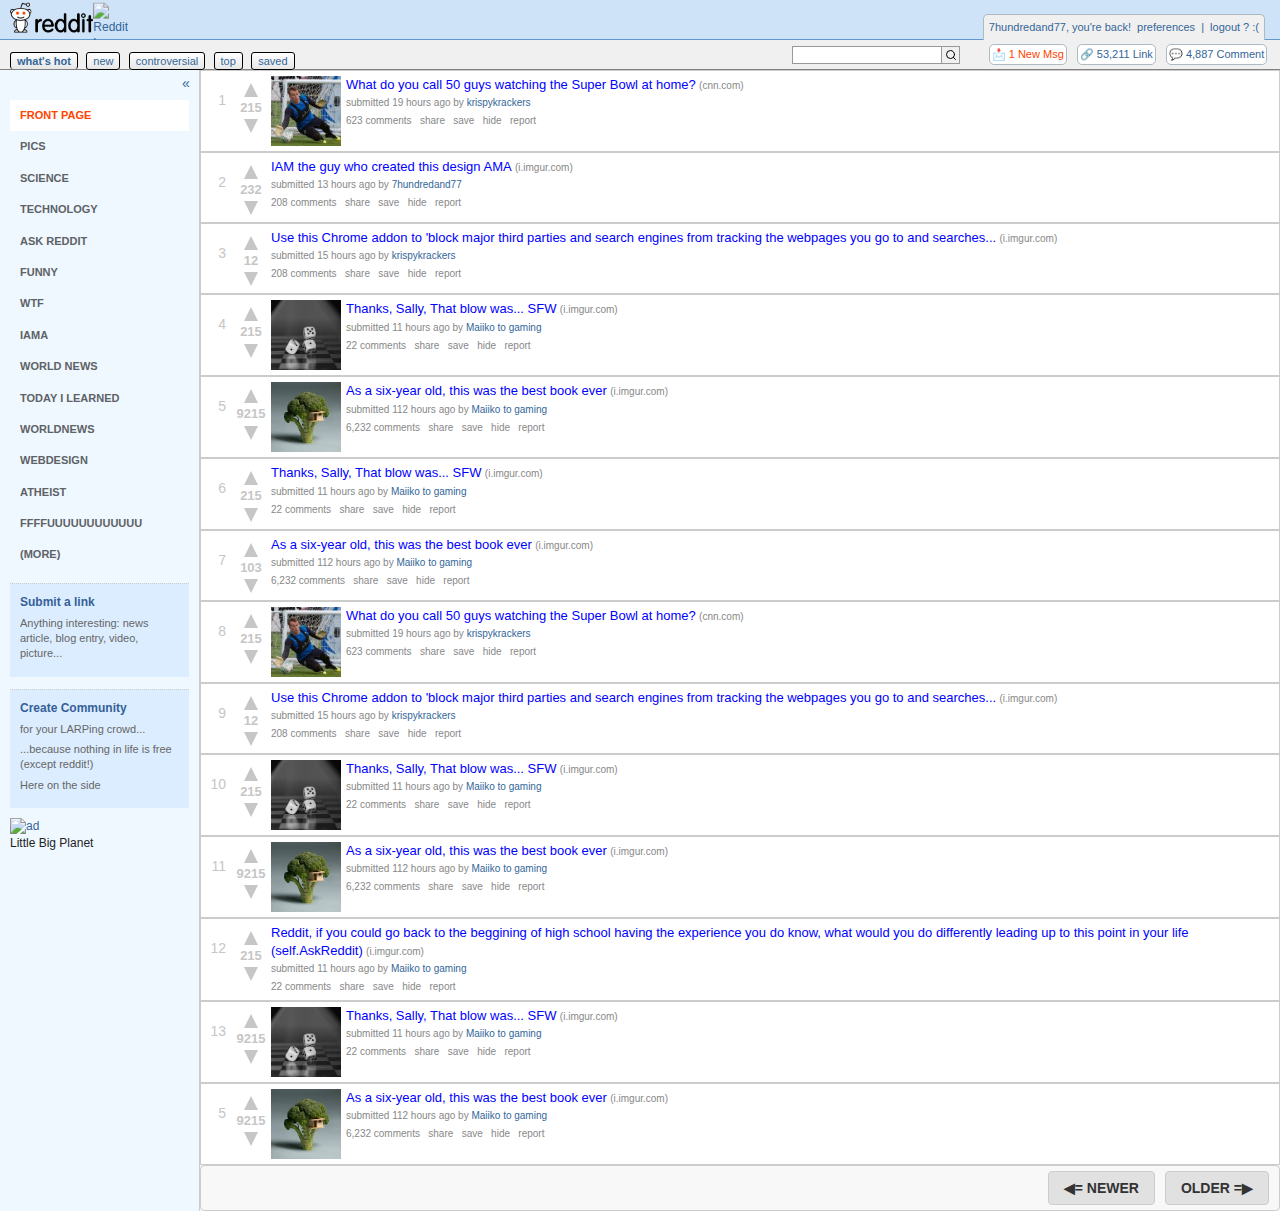
==== commit cb9fbdd7: "Update index.html" ====
--- a/website_replication/index.html
+++ b/website_replication/index.html
@@ -20,7 +20,7 @@
         <!-- Reddit logo -->
         <div class="logo">
             <a href="#"><img src="assets/Reddit-Logo-2005.png" alt="Reddit Logo"></a>
-            <a href="#"><img src="assets/mini-reddits.jpg" alt="Reddit Logo"></a>
+            <a class="mini" href="#"><img src="assets/mini-reddits.jpg" alt="Reddit Logo"></a>
         </div>
     </header>
 
@@ -56,23 +56,22 @@
 
             <!-- Sidebar navigation links -->
             <div class="sidebar-menu">
-                <a href="#" class="active"><img src="assets/image1.png" alt="Icon" class="sidebar-icon"> FRONT PAGE</a>
-                <a href="#"><img src="assets/image2.png" alt="Icon" class="sidebar-icon"> PICS</a>
-                <a href="#"><img src="assets/image3.png" alt="Icon" class="sidebar-icon"> SCIENCE</a>
-                <a href="#"><img src="assets/image4.png" alt="Icon" class="sidebar-icon"> TECHNOLOGY</a>
-                <a href="#"><img src="assets/image.png" alt="Icon" class="sidebar-icon"> ASK REDDIT</a>
-                <a href="#"><img src="assets/image.png" alt="Icon" class="sidebar-icon"> FUNNY</a>
-                <a href="#"><img src="assets/image.png" alt="Icon" class="sidebar-icon"> WTF</a>
-                <a href="#"><img src="assets/image.png" alt="Icon" class="sidebar-icon"> IAMA</a>
-                <a href="#"><img src="assets/image.png" alt="Icon" class="sidebar-icon"> WORLD NEWS</a>
-                <a href="#"><img src="assets/image.png" alt="Icon" class="sidebar-icon"> TODAY I LEARNED</a>
-                <a href="#"><img src="assets/image.png" alt="Icon" class="sidebar-icon"> WORLDNEWS</a>
-                <a href="#"><img src="assets/image.png" alt="Icon" class="sidebar-icon"> WEBDESIGN</a>
-                <a href="#"><img src="assets/image.png" alt="Icon" class="sidebar-icon"> ATHEIST</a>
-                <a href="#"><img src="assets/image.png" alt="Icon" class="sidebar-icon"> FFFFUUUUUUUUU</a>
+                <a href="#" class="active">FRONT PAGE</a>
+                <a href="#">PICS</a>
+                <a href="#">SCIENCE</a>
+                <a href="#">TECHNOLOGY</a>
+                <a href="#">ASK REDDIT</a>
+                <a href="#">FUNNY</a>
+                <a href="#">WTF</a>
+                <a href="#">IAMA</a>
+                <a href="#">WORLD NEWS</a>
+                <a href="#">TODAY I LEARNED</a>
+                <a href="#">WORLDNEWS</a>
+                <a href="#">WEBDESIGN</a>
+                <a href="#">ATHEIST</a>
+                <a href="#">FFFFUUUUUUUUUUUU</a>
                 <a href="#" class="more-button">(MORE)</a>
             </div>
-            
 
             <!-- Sidebar additional sections -->
             <div class="sidebar-section">
@@ -85,6 +84,10 @@
                 <p>for your LARPing crowd...</p>
                 <p>...because nothing in life is free (except reddit!)</p>
                 <p>Here on the side</p>
+            </div>
+            <div class="ad">
+                <a href="#"><img src="assets/ad_snow.jpg" alt="ad"></a>
+                <div class="center">Little Big Planet</div>
             </div>
         </aside>
 
--- a/website_replication/styles.css
+++ b/website_replication/styles.css
@@ -46,6 +46,11 @@
 .logo img {
     max-height: 50px;
     width: auto;
+}
+
+.mini {
+    position: absolute;
+    top: 10px;
 }
 
 .user-header {
@@ -244,13 +249,6 @@
     /* Ensures padding doesn't break layout */
 }
 
-.sidebar-icon {
-    width: 16px; /* Adjust icon size */
-    height: 16px;
-    margin-right: 10px;
-    padding-top: 7px;
-}
-
 .sidebar-menu a:hover {
     background-color: white;
     color: #FF4500;
@@ -285,6 +283,18 @@
     color: #666;
     font-size: 11px;
     margin-bottom: 5px;
+}
+
+
+.ad {
+    padding-top: 10px;
+
+}
+
+.ad img {
+    position: relative;
+    width: 100%;
+
 }
 
 /* Content area */
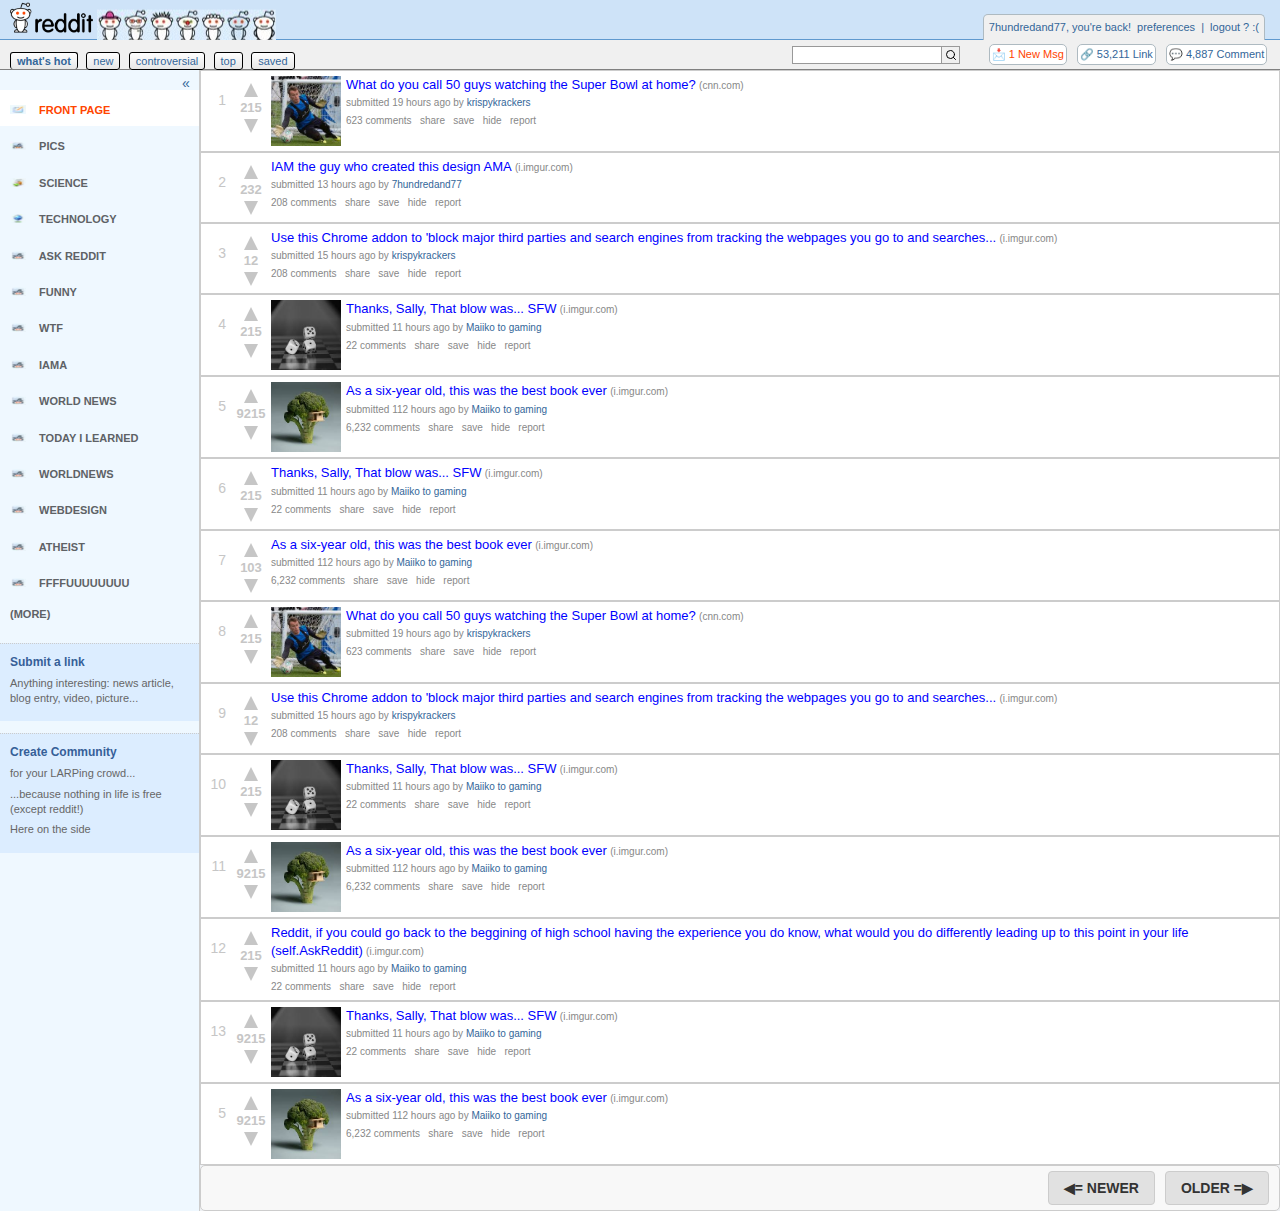
==== commit 9bfae702: "removed sidebar padding" ====
--- a/website_replication/index.html
+++ b/website_replication/index.html
@@ -20,7 +20,7 @@
         <!-- Reddit logo -->
         <div class="logo">
             <a href="#"><img src="assets/Reddit-Logo-2005.png" alt="Reddit Logo"></a>
-            <a class="mini" href="#"><img src="assets/mini-reddits.jpg" alt="Reddit Logo"></a>
+            <a href="#"><img src="assets/mini-reddits.jpg" alt="Reddit Logo"></a>
         </div>
     </header>
 
@@ -56,22 +56,23 @@
 
             <!-- Sidebar navigation links -->
             <div class="sidebar-menu">
-                <a href="#" class="active">FRONT PAGE</a>
-                <a href="#">PICS</a>
-                <a href="#">SCIENCE</a>
-                <a href="#">TECHNOLOGY</a>
-                <a href="#">ASK REDDIT</a>
-                <a href="#">FUNNY</a>
-                <a href="#">WTF</a>
-                <a href="#">IAMA</a>
-                <a href="#">WORLD NEWS</a>
-                <a href="#">TODAY I LEARNED</a>
-                <a href="#">WORLDNEWS</a>
-                <a href="#">WEBDESIGN</a>
-                <a href="#">ATHEIST</a>
-                <a href="#">FFFFUUUUUUUUUUUU</a>
+                <a href="#" class="active"><img src="assets/image1.png" alt="Icon" class="sidebar-icon"> FRONT PAGE</a>
+                <a href="#"><img src="assets/image2.png" alt="Icon" class="sidebar-icon"> PICS</a>
+                <a href="#"><img src="assets/image3.png" alt="Icon" class="sidebar-icon"> SCIENCE</a>
+                <a href="#"><img src="assets/image4.png" alt="Icon" class="sidebar-icon"> TECHNOLOGY</a>
+                <a href="#"><img src="assets/image.png" alt="Icon" class="sidebar-icon"> ASK REDDIT</a>
+                <a href="#"><img src="assets/image.png" alt="Icon" class="sidebar-icon"> FUNNY</a>
+                <a href="#"><img src="assets/image.png" alt="Icon" class="sidebar-icon"> WTF</a>
+                <a href="#"><img src="assets/image.png" alt="Icon" class="sidebar-icon"> IAMA</a>
+                <a href="#"><img src="assets/image.png" alt="Icon" class="sidebar-icon"> WORLD NEWS</a>
+                <a href="#"><img src="assets/image.png" alt="Icon" class="sidebar-icon"> TODAY I LEARNED</a>
+                <a href="#"><img src="assets/image.png" alt="Icon" class="sidebar-icon"> WORLDNEWS</a>
+                <a href="#"><img src="assets/image.png" alt="Icon" class="sidebar-icon"> WEBDESIGN</a>
+                <a href="#"><img src="assets/image.png" alt="Icon" class="sidebar-icon"> ATHEIST</a>
+                <a href="#"><img src="assets/image.png" alt="Icon" class="sidebar-icon"> FFFFUUUUUUUU</a>
                 <a href="#" class="more-button">(MORE)</a>
             </div>
+            
 
             <!-- Sidebar additional sections -->
             <div class="sidebar-section">
@@ -84,10 +85,6 @@
                 <p>for your LARPing crowd...</p>
                 <p>...because nothing in life is free (except reddit!)</p>
                 <p>Here on the side</p>
-            </div>
-            <div class="ad">
-                <a href="#"><img src="assets/ad_snow.jpg" alt="ad"></a>
-                <div class="center">Little Big Planet</div>
             </div>
         </aside>
 
--- a/website_replication/styles.css
+++ b/website_replication/styles.css
@@ -46,11 +46,6 @@
 .logo img {
     max-height: 50px;
     width: auto;
-}
-
-.mini {
-    position: absolute;
-    top: 10px;
 }
 
 .user-header {
@@ -205,7 +200,6 @@
     width: 200px;
     background-color: #eff8ff;
     border-right: 1px solid #CCCCCC;
-    padding: 10px;
     position: relative;
     transition: all 0.3s ease;
     overflow: hidden;
@@ -249,6 +243,13 @@
     /* Ensures padding doesn't break layout */
 }
 
+.sidebar-icon {
+    width: 16px; /* Adjust icon size */
+    height: 16px;
+    margin-right: 10px;
+    padding-top: 7px;
+}
+
 .sidebar-menu a:hover {
     background-color: white;
     color: #FF4500;
@@ -283,18 +284,6 @@
     color: #666;
     font-size: 11px;
     margin-bottom: 5px;
-}
-
-
-.ad {
-    padding-top: 10px;
-
-}
-
-.ad img {
-    position: relative;
-    width: 100%;
-
 }
 
 /* Content area */
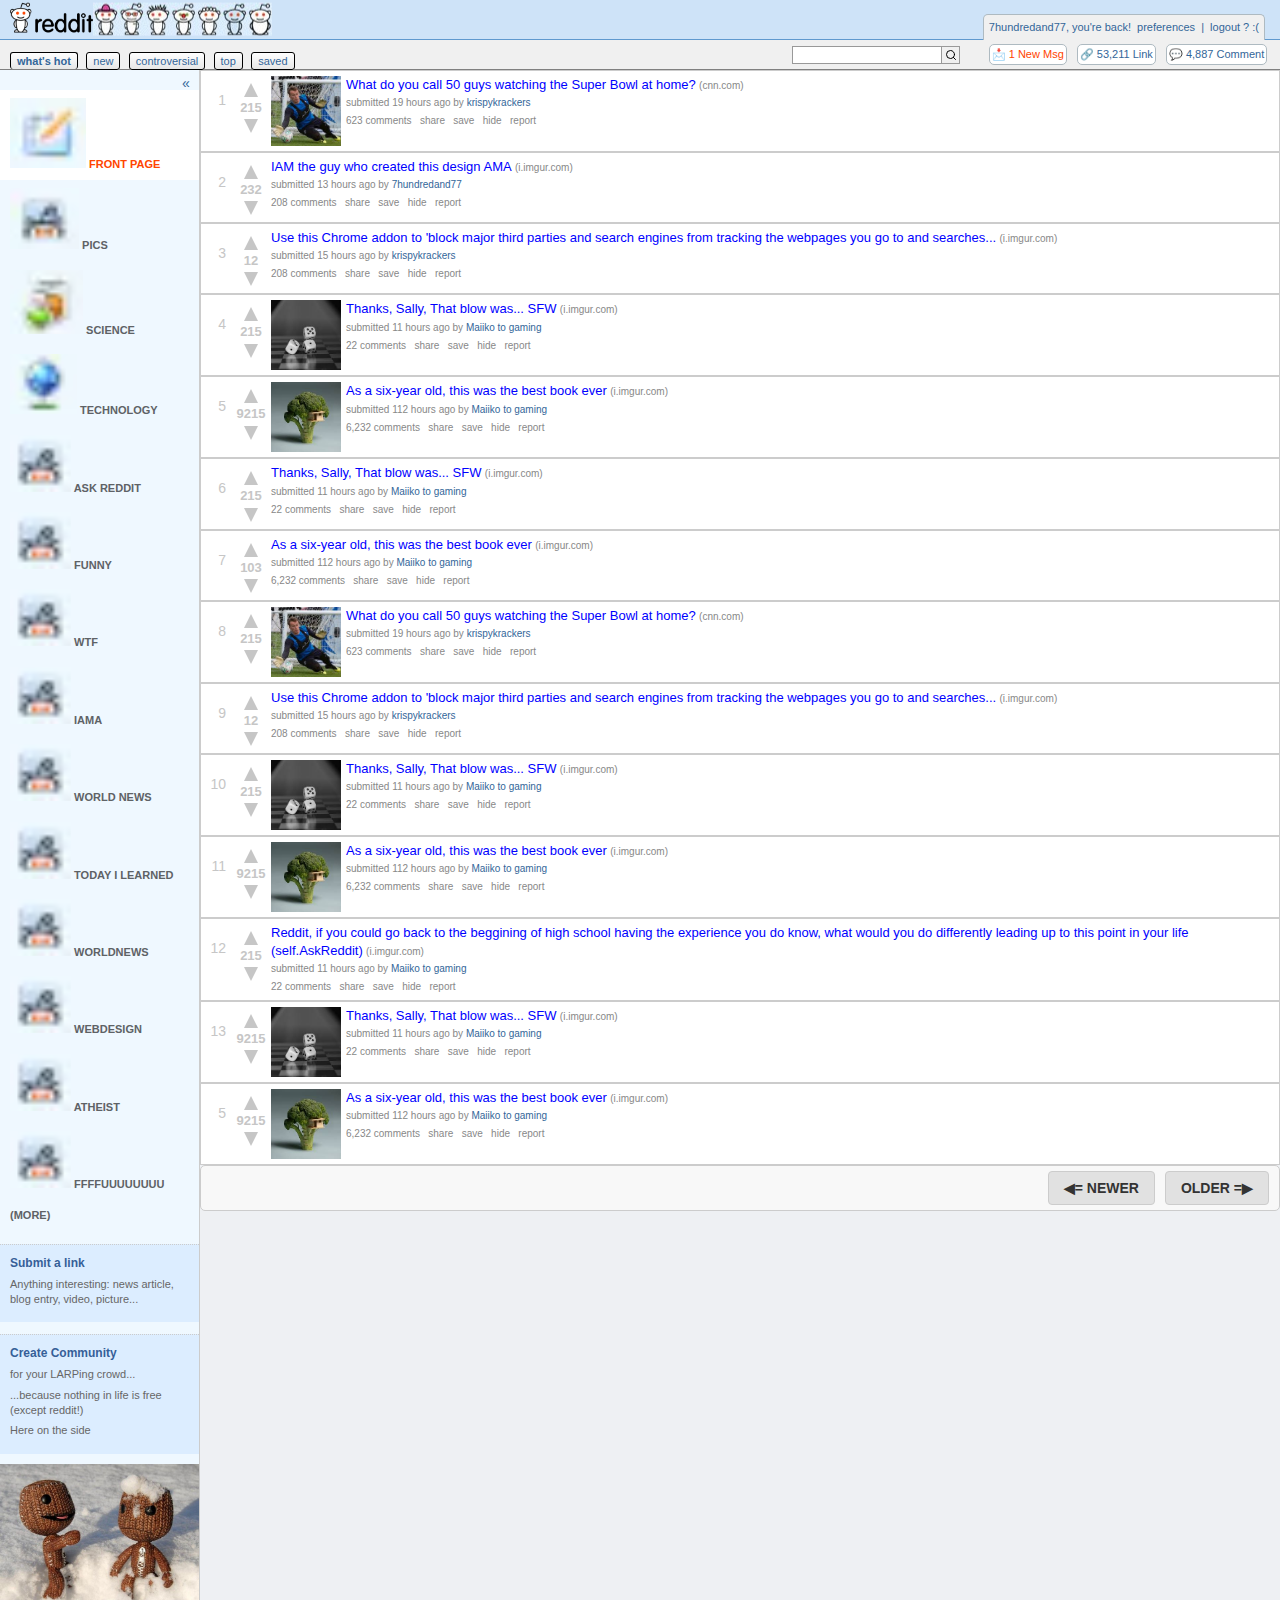
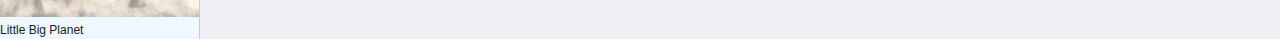
==== commit 65f9ecb4: "Resolved merge conflict in index.html and styles.css" ====
--- a/website_replication/index.html
+++ b/website_replication/index.html
@@ -20,7 +20,7 @@
         <!-- Reddit logo -->
         <div class="logo">
             <a href="#"><img src="assets/Reddit-Logo-2005.png" alt="Reddit Logo"></a>
-            <a href="#"><img src="assets/mini-reddits.jpg" alt="Reddit Logo"></a>
+            <a class="mini" href="#"><img src="assets/mini-reddits.jpg" alt="Reddit Logo"></a>
         </div>
     </header>
 
@@ -72,7 +72,6 @@
                 <a href="#"><img src="assets/image.png" alt="Icon" class="sidebar-icon"> FFFFUUUUUUUU</a>
                 <a href="#" class="more-button">(MORE)</a>
             </div>
-            
 
             <!-- Sidebar additional sections -->
             <div class="sidebar-section">
@@ -85,6 +84,10 @@
                 <p>for your LARPing crowd...</p>
                 <p>...because nothing in life is free (except reddit!)</p>
                 <p>Here on the side</p>
+            </div>
+            <div class="ad">
+                <a href="#"><img src="assets/ad_snow.jpg" alt="ad"></a>
+                <div class="center">Little Big Planet</div>
             </div>
         </aside>
 
--- a/website_replication/styles.css
+++ b/website_replication/styles.css
@@ -46,6 +46,11 @@
 .logo img {
     max-height: 50px;
     width: auto;
+}
+
+.mini {
+    position: absolute;
+    top: 10px;
 }
 
 .user-header {
@@ -243,13 +248,6 @@
     /* Ensures padding doesn't break layout */
 }
 
-.sidebar-icon {
-    width: 16px; /* Adjust icon size */
-    height: 16px;
-    margin-right: 10px;
-    padding-top: 7px;
-}
-
 .sidebar-menu a:hover {
     background-color: white;
     color: #FF4500;
@@ -284,6 +282,18 @@
     color: #666;
     font-size: 11px;
     margin-bottom: 5px;
+}
+
+
+.ad {
+    padding-top: 10px;
+
+}
+
+.ad img {
+    position: relative;
+    width: 100%;
+
 }
 
 /* Content area */
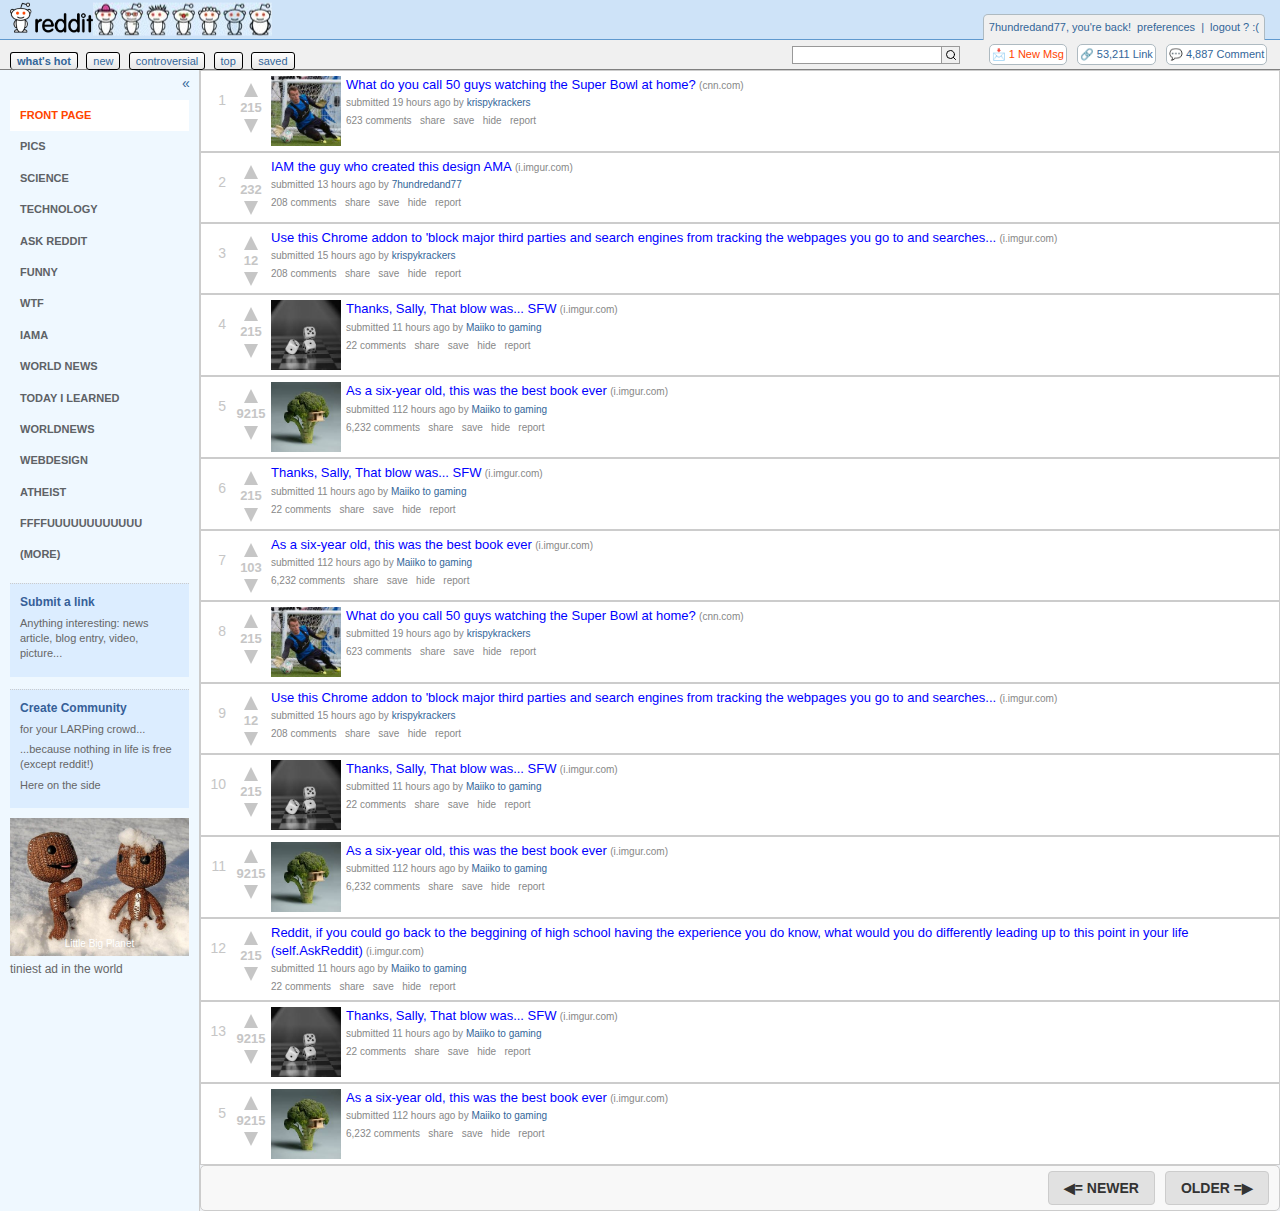
==== commit 5e64794d: "Update index.html" ====
--- a/website_replication/index.html
+++ b/website_replication/index.html
@@ -56,20 +56,20 @@
 
             <!-- Sidebar navigation links -->
             <div class="sidebar-menu">
-                <a href="#" class="active"><img src="assets/image1.png" alt="Icon" class="sidebar-icon"> FRONT PAGE</a>
-                <a href="#"><img src="assets/image2.png" alt="Icon" class="sidebar-icon"> PICS</a>
-                <a href="#"><img src="assets/image3.png" alt="Icon" class="sidebar-icon"> SCIENCE</a>
-                <a href="#"><img src="assets/image4.png" alt="Icon" class="sidebar-icon"> TECHNOLOGY</a>
-                <a href="#"><img src="assets/image.png" alt="Icon" class="sidebar-icon"> ASK REDDIT</a>
-                <a href="#"><img src="assets/image.png" alt="Icon" class="sidebar-icon"> FUNNY</a>
-                <a href="#"><img src="assets/image.png" alt="Icon" class="sidebar-icon"> WTF</a>
-                <a href="#"><img src="assets/image.png" alt="Icon" class="sidebar-icon"> IAMA</a>
-                <a href="#"><img src="assets/image.png" alt="Icon" class="sidebar-icon"> WORLD NEWS</a>
-                <a href="#"><img src="assets/image.png" alt="Icon" class="sidebar-icon"> TODAY I LEARNED</a>
-                <a href="#"><img src="assets/image.png" alt="Icon" class="sidebar-icon"> WORLDNEWS</a>
-                <a href="#"><img src="assets/image.png" alt="Icon" class="sidebar-icon"> WEBDESIGN</a>
-                <a href="#"><img src="assets/image.png" alt="Icon" class="sidebar-icon"> ATHEIST</a>
-                <a href="#"><img src="assets/image.png" alt="Icon" class="sidebar-icon"> FFFFUUUUUUUU</a>
+                <a href="#" class="active">FRONT PAGE</a>
+                <a href="#">PICS</a>
+                <a href="#">SCIENCE</a>
+                <a href="#">TECHNOLOGY</a>
+                <a href="#">ASK REDDIT</a>
+                <a href="#">FUNNY</a>
+                <a href="#">WTF</a>
+                <a href="#">IAMA</a>
+                <a href="#">WORLD NEWS</a>
+                <a href="#">TODAY I LEARNED</a>
+                <a href="#">WORLDNEWS</a>
+                <a href="#">WEBDESIGN</a>
+                <a href="#">ATHEIST</a>
+                <a href="#">FFFFUUUUUUUUUUUU</a>
                 <a href="#" class="more-button">(MORE)</a>
             </div>
 
@@ -88,6 +88,7 @@
             <div class="ad">
                 <a href="#"><img src="assets/ad_snow.jpg" alt="ad"></a>
                 <div class="center">Little Big Planet</div>
+                <p>tiniest ad in the world</p>
             </div>
         </aside>
 
--- a/website_replication/styles.css
+++ b/website_replication/styles.css
@@ -205,6 +205,7 @@
     width: 200px;
     background-color: #eff8ff;
     border-right: 1px solid #CCCCCC;
+    padding: 10px;
     position: relative;
     transition: all 0.3s ease;
     overflow: hidden;
@@ -287,13 +288,27 @@
 
 .ad {
     padding-top: 10px;
-
-}
+    position: relative;
+
+}
+
 
 .ad img {
-    position: relative;
     width: 100%;
 
+}
+
+.ad p {
+    color: #666;
+}
+
+.center {
+    position: absolute;
+    top: 80%;
+    left: 50%;
+    transform: translate(-50%, -50%);
+    font-size: 10px;
+    color: white;
 }
 
 /* Content area */
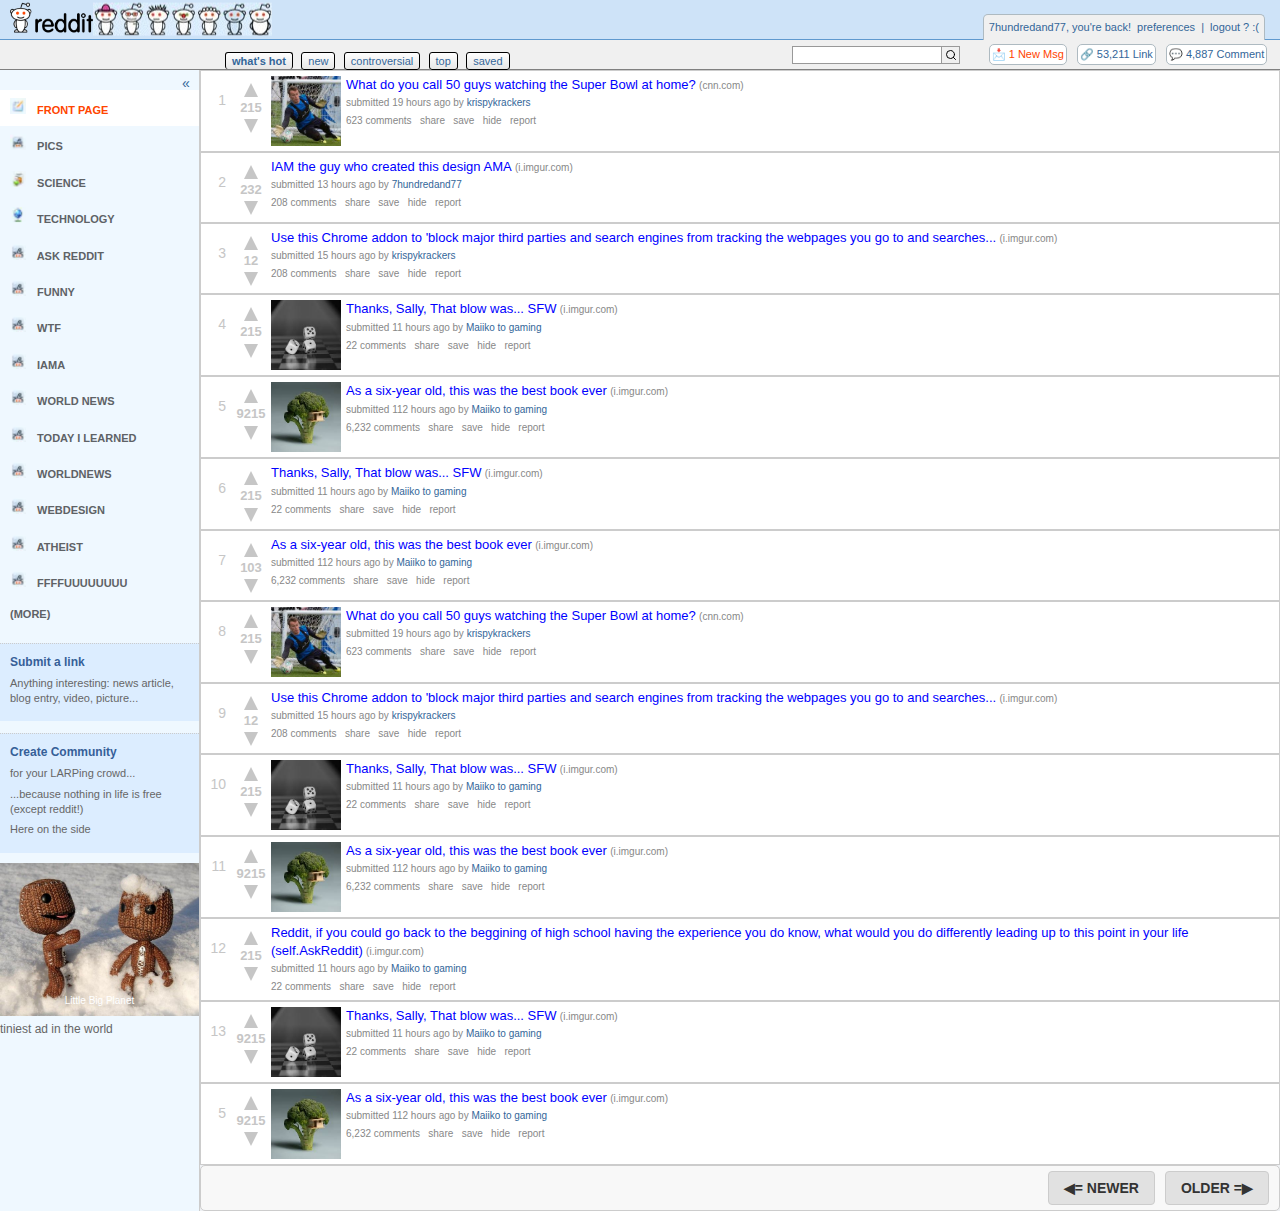
==== commit 53ca6741: "Merge branch 'main' of github.com:Clarlyte/long-exam-1-webdev" ====
--- a/website_replication/index.html
+++ b/website_replication/index.html
@@ -56,20 +56,20 @@
 
             <!-- Sidebar navigation links -->
             <div class="sidebar-menu">
-                <a href="#" class="active">FRONT PAGE</a>
-                <a href="#">PICS</a>
-                <a href="#">SCIENCE</a>
-                <a href="#">TECHNOLOGY</a>
-                <a href="#">ASK REDDIT</a>
-                <a href="#">FUNNY</a>
-                <a href="#">WTF</a>
-                <a href="#">IAMA</a>
-                <a href="#">WORLD NEWS</a>
-                <a href="#">TODAY I LEARNED</a>
-                <a href="#">WORLDNEWS</a>
-                <a href="#">WEBDESIGN</a>
-                <a href="#">ATHEIST</a>
-                <a href="#">FFFFUUUUUUUUUUUU</a>
+                <a href="#" class="active"><img src="assets/image1.png" alt="Icon" class="sidebar-icon"> FRONT PAGE</a>
+                <a href="#"><img src="assets/image2.png" alt="Icon" class="sidebar-icon"> PICS</a>
+                <a href="#"><img src="assets/image3.png" alt="Icon" class="sidebar-icon"> SCIENCE</a>
+                <a href="#"><img src="assets/image4.png" alt="Icon" class="sidebar-icon"> TECHNOLOGY</a>
+                <a href="#"><img src="assets/image.png" alt="Icon" class="sidebar-icon"> ASK REDDIT</a>
+                <a href="#"><img src="assets/image.png" alt="Icon" class="sidebar-icon"> FUNNY</a>
+                <a href="#"><img src="assets/image.png" alt="Icon" class="sidebar-icon"> WTF</a>
+                <a href="#"><img src="assets/image.png" alt="Icon" class="sidebar-icon"> IAMA</a>
+                <a href="#"><img src="assets/image.png" alt="Icon" class="sidebar-icon"> WORLD NEWS</a>
+                <a href="#"><img src="assets/image.png" alt="Icon" class="sidebar-icon"> TODAY I LEARNED</a>
+                <a href="#"><img src="assets/image.png" alt="Icon" class="sidebar-icon"> WORLDNEWS</a>
+                <a href="#"><img src="assets/image.png" alt="Icon" class="sidebar-icon"> WEBDESIGN</a>
+                <a href="#"><img src="assets/image.png" alt="Icon" class="sidebar-icon"> ATHEIST</a>
+                <a href="#"><img src="assets/image.png" alt="Icon" class="sidebar-icon"> FFFFUUUUUUUU</a>
                 <a href="#" class="more-button">(MORE)</a>
             </div>
 
--- a/website_replication/styles.css
+++ b/website_replication/styles.css
@@ -89,6 +89,7 @@
     justify-content: space-between;
     align-items: center;
     position: relative;
+    padding-left: 225px;
 }
 
 .nav-links {
@@ -205,7 +206,6 @@
     width: 200px;
     background-color: #eff8ff;
     border-right: 1px solid #CCCCCC;
-    padding: 10px;
     position: relative;
     transition: all 0.3s ease;
     overflow: hidden;
@@ -254,6 +254,12 @@
     color: #FF4500;
     border-top: 1px solid black;
     border-bottom: 1px solid black;
+}
+
+.sidebar-icon {
+    width: 16px; /* Adjust size as needed */
+    height: 16px;
+    margin-right: 8px; /* Space between icon and text */
 }
 
 
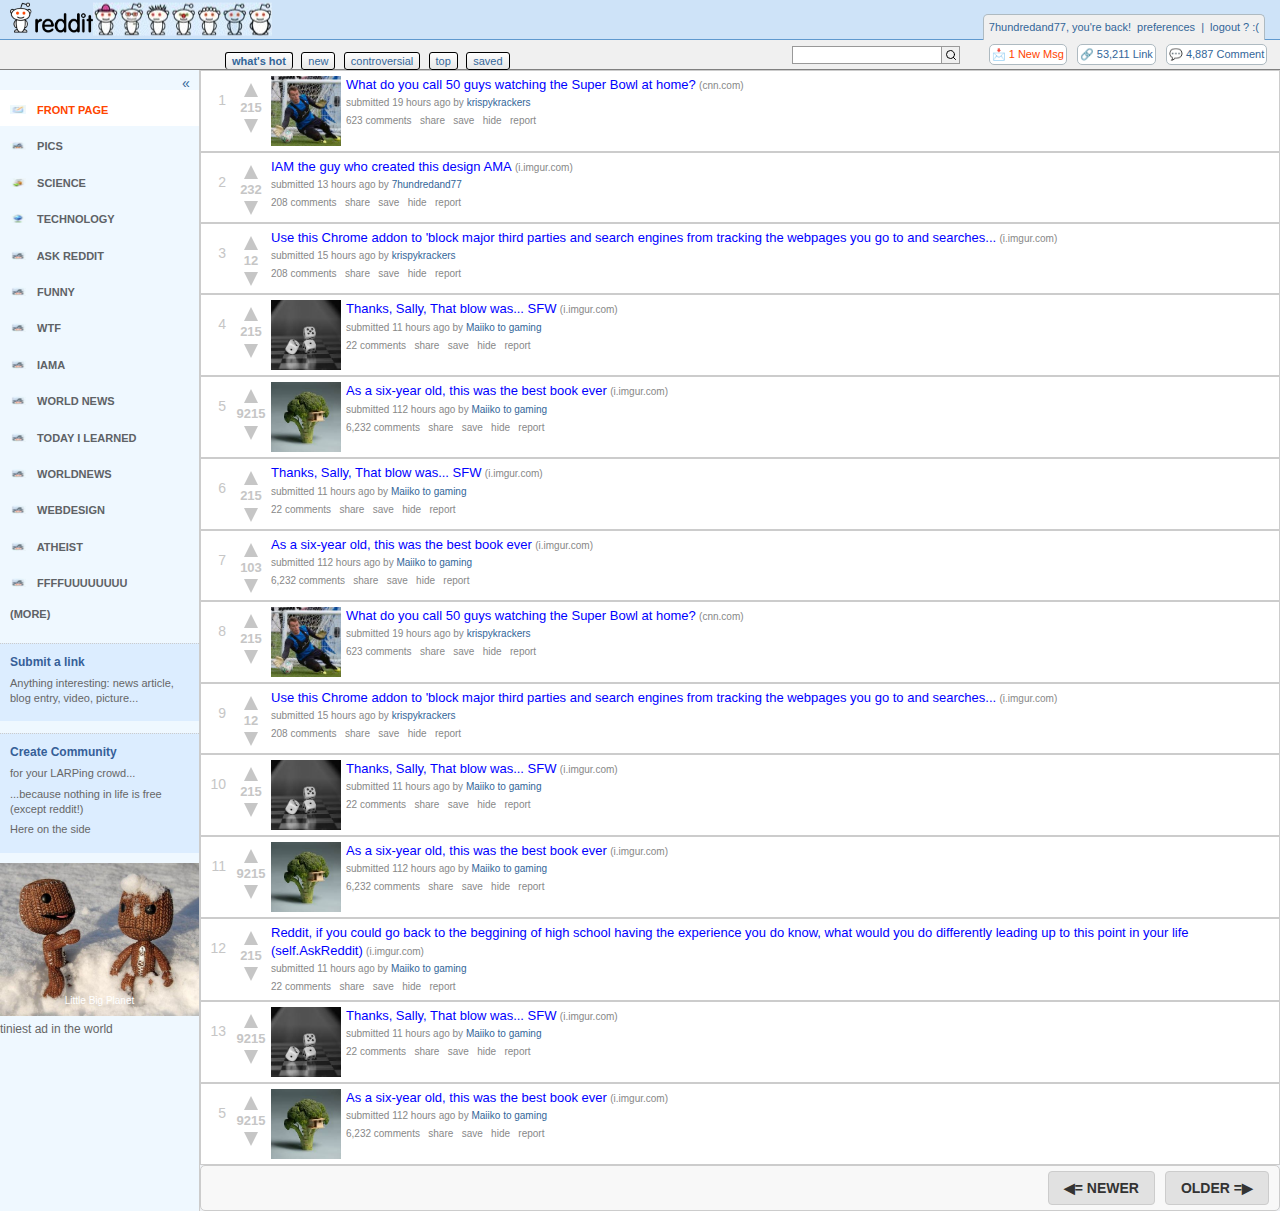
==== commit b8f527be: "Added comment form" ====
--- a/website_replication/index.html
+++ b/website_replication/index.html
@@ -471,6 +471,17 @@
                     <a href="#">parent</a>
                     <a href="#">reply</a>
                 </div>
+                <div class="add-comment">
+                    <form>
+                        <div class="comment-form">
+                            <textarea></textarea>
+                            <button type="submit">Save</button>
+                        </div>
+                    </form>
+                    <div class="format">
+                        <a href="#">formatting help</a>
+                    </div>
+                </div>
             </div>
         </section>
 
@@ -506,6 +517,18 @@
                     <a href="#">reply</a>
                 </div>
 
+                <div class="add-comment">
+                    <form>
+                        <div class="comment-form">
+                            <textarea></textarea>
+                            <button type="submit">Save</button>
+                        </div>
+                    </form>
+                    <div class="format">
+                        <a href="#">formatting help</a>
+                    </div>
+                </div>
+
                 <!-- Nested reply from 7hundredand77 -->
                 <div class="comment nested-comment">
                     <div class="comment-meta">
--- a/website_replication/styles.css
+++ b/website_replication/styles.css
@@ -260,6 +260,7 @@
     width: 16px; /* Adjust size as needed */
     height: 16px;
     margin-right: 8px; /* Space between icon and text */
+    padding-top: 7px;
 }
 
 
@@ -495,6 +496,42 @@
     font-size: 10px;
     margin-right: 5px;
 }
+
+.add-comment {
+    /* margin-top: 20px; */
+    border: 1px solid #ddd;
+    border-radius: 5px;
+    padding: 10px;
+    background-color: #f9f9f9;
+  }
+  
+  .comment-form {
+    display: flex;
+    gap: 10px;
+    align-items: flex-end;
+  }
+  
+  .comment-form textarea {
+    width: 100%;
+    height: 50px;
+    padding: 10px;
+    border: 1px solid #ddd;
+    border-radius: 5px;
+    resize: none;
+    font-size: 14px;
+  }
+  
+  .comment-form button {
+    padding: 10px 20px;
+    background-color: #f9f9f9;
+    color: black;
+    border: black solid 1px;
+    border-radius: 5px;
+    cursor: pointer;
+    font-size: 14px;
+    width: 100px;
+    height: 40px;
+  }
 
 /* Comments section (CSS-only using :target pseudo-class) */
 .comments-section {
